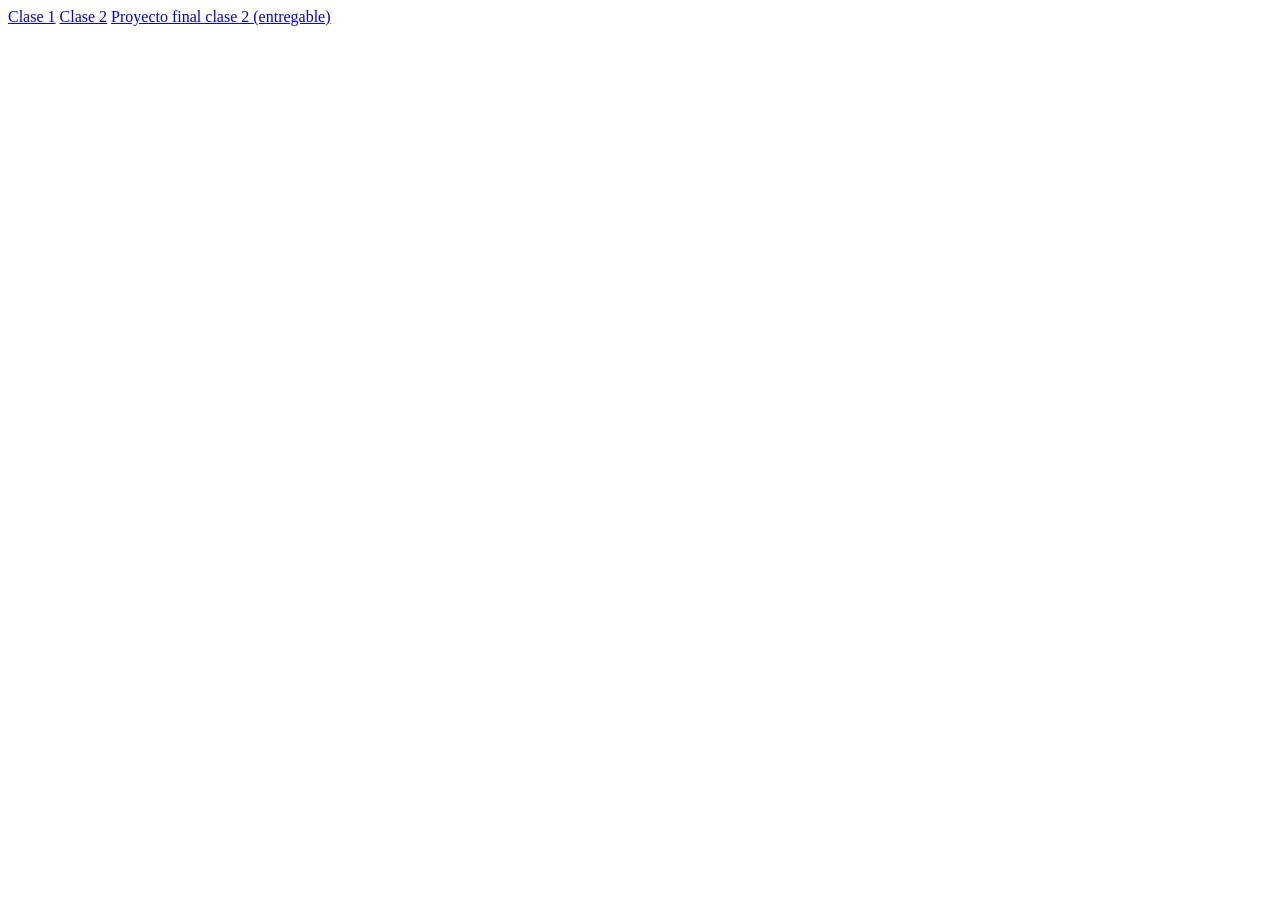
==== index.html @ aa762e40 "Targets" ====
<!DOCTYPE html>
<html lang="en">
<head>
    <meta charset="UTF-8">
    <meta name="viewport" content="width=device-width, initial-scale=1.0">
    <title>Document</title>
</head>
<body>
    
    <a href="./01-intro-css/index.html">Clase 1</a>
    <a href="./02-propiedades-basicas-css/">Clase 2</a>
    <a href="./02-proyecto/">Proyecto final clase 2 (entregable)</a>
</body>
</html>
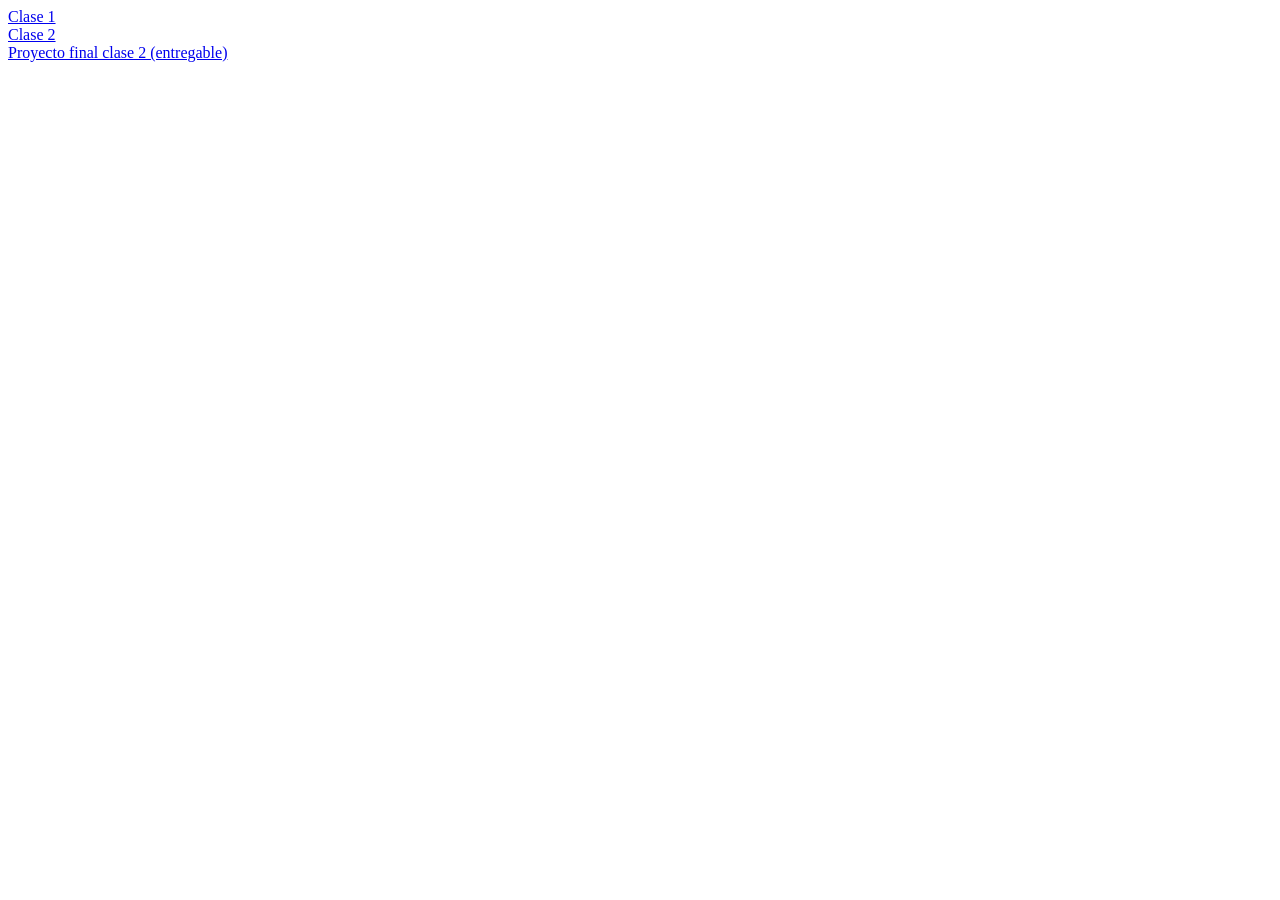
==== commit f660308e: "Actualizacion index main" ====
--- a/index.html
+++ b/index.html
@@ -8,7 +8,9 @@
 <body>
     
     <a href="./01-intro-css/index.html">Clase 1</a>
+    <br>
     <a href="./02-propiedades-basicas-css/">Clase 2</a>
+    <br>
     <a href="./02-proyecto/">Proyecto final clase 2 (entregable)</a>
 </body>
 </html>
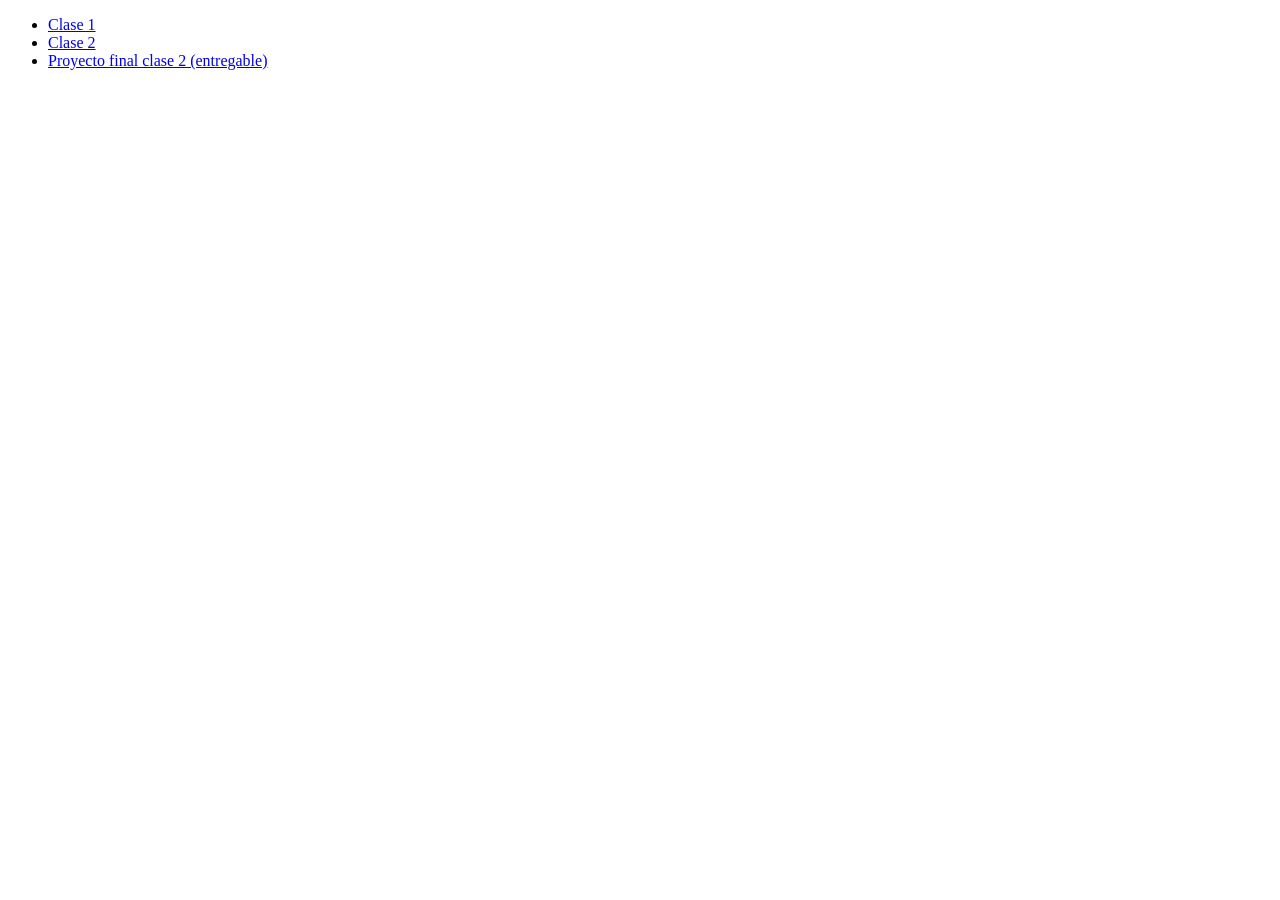
==== commit 3e9cf9ec: "index actualizado" ====
--- a/index.html
+++ b/index.html
@@ -7,10 +7,12 @@
 </head>
 <body>
     
-    <a href="./01-intro-css/index.html">Clase 1</a>
-    <br>
-    <a href="./02-propiedades-basicas-css/">Clase 2</a>
-    <br>
-    <a href="./02-proyecto/">Proyecto final clase 2 (entregable)</a>
+    <ul>
+    <li><a href="./01-intro-css/index.html">Clase 1</a> </li>
+    
+    <li><a href="./02-propiedades-basicas-css/">Clase 2</a> </li>
+    
+    <li><a href="./02-proyecto/">Proyecto final clase 2 (entregable)</a> </li>
+    </ul>
 </body>
 </html>
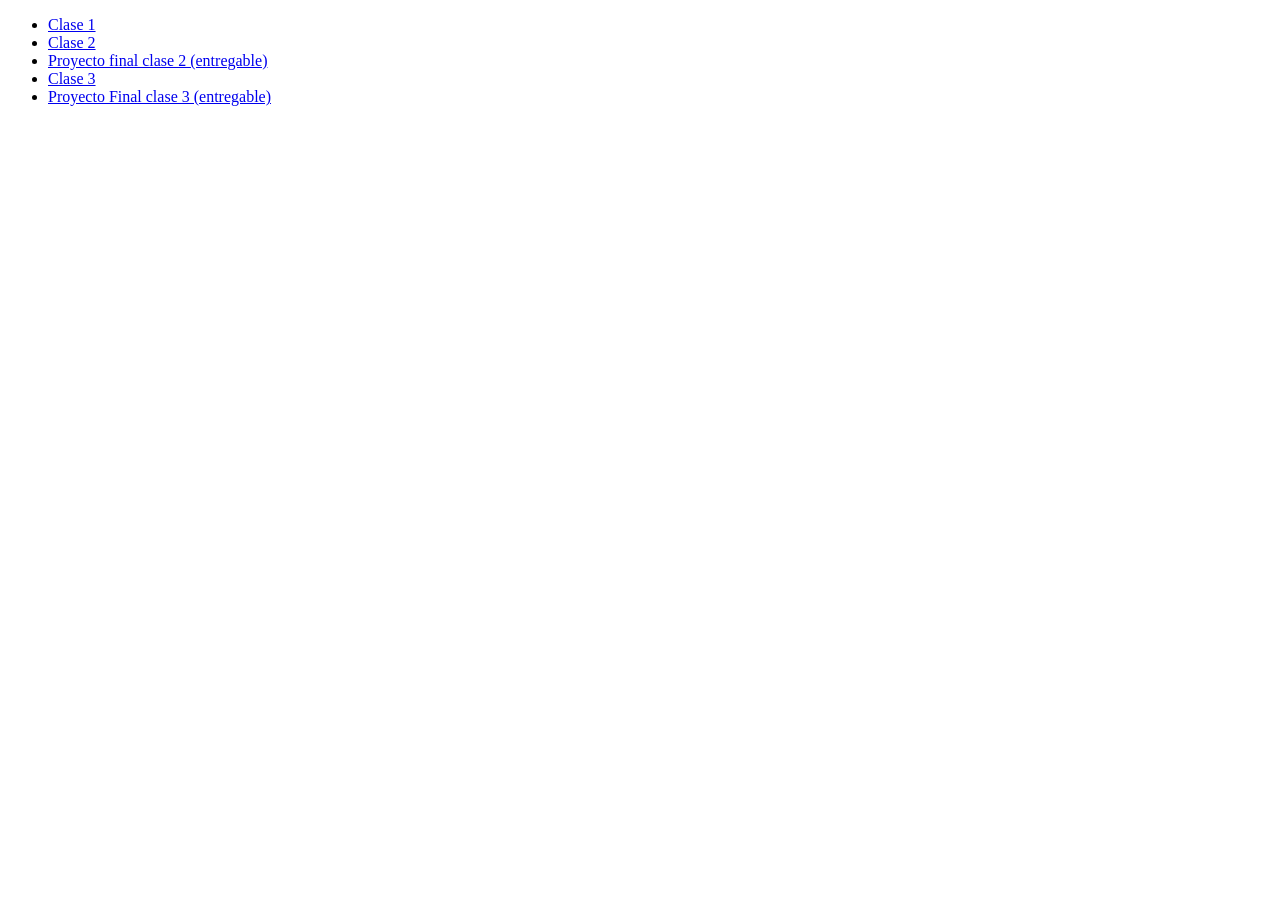
==== commit ac445566: "Herencia HTML" ====
--- a/index.html
+++ b/index.html
@@ -13,6 +13,10 @@
     <li><a href="./02-propiedades-basicas-css/">Clase 2</a> </li>
     
     <li><a href="./02-proyecto/">Proyecto final clase 2 (entregable)</a> </li>
+
+     <li><a href="./03-Herencias_Clase/">Clase 3</a> </li>
+
+       <li><a href="./03-proyecto/">Proyecto Final clase 3 (entregable)</a> </li>
     </ul>
 </body>
 </html>
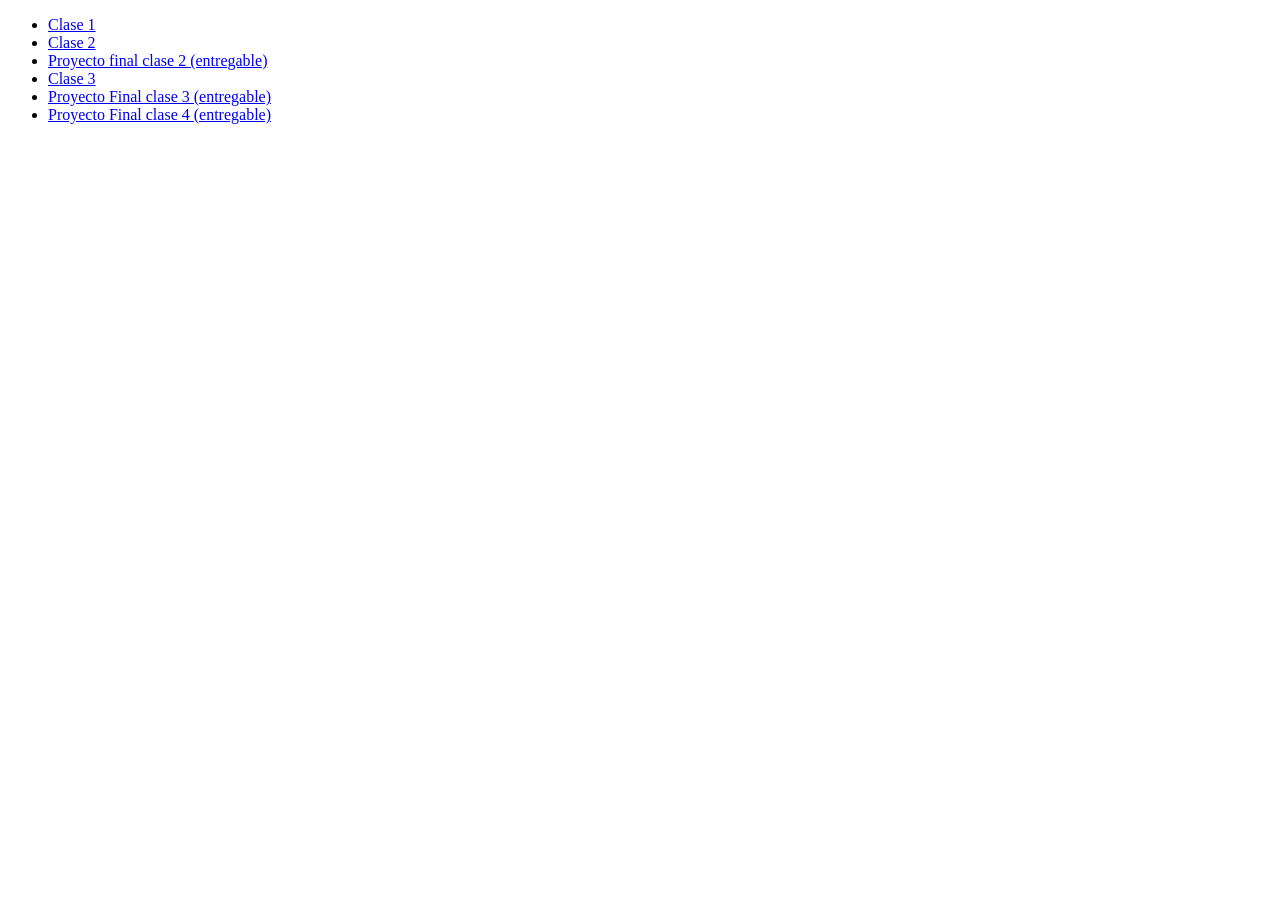
==== commit 82a26101: "Flex ok" ====
--- a/index.html
+++ b/index.html
@@ -17,6 +17,8 @@
      <li><a href="./03-Herencias_Clase/">Clase 3</a> </li>
 
        <li><a href="./03-proyecto/">Proyecto Final clase 3 (entregable)</a> </li>
+
+     <li><a href="./04-proyecto/">Proyecto Final clase 4 (entregable)</a> </li>
     </ul>
 </body>
 </html>
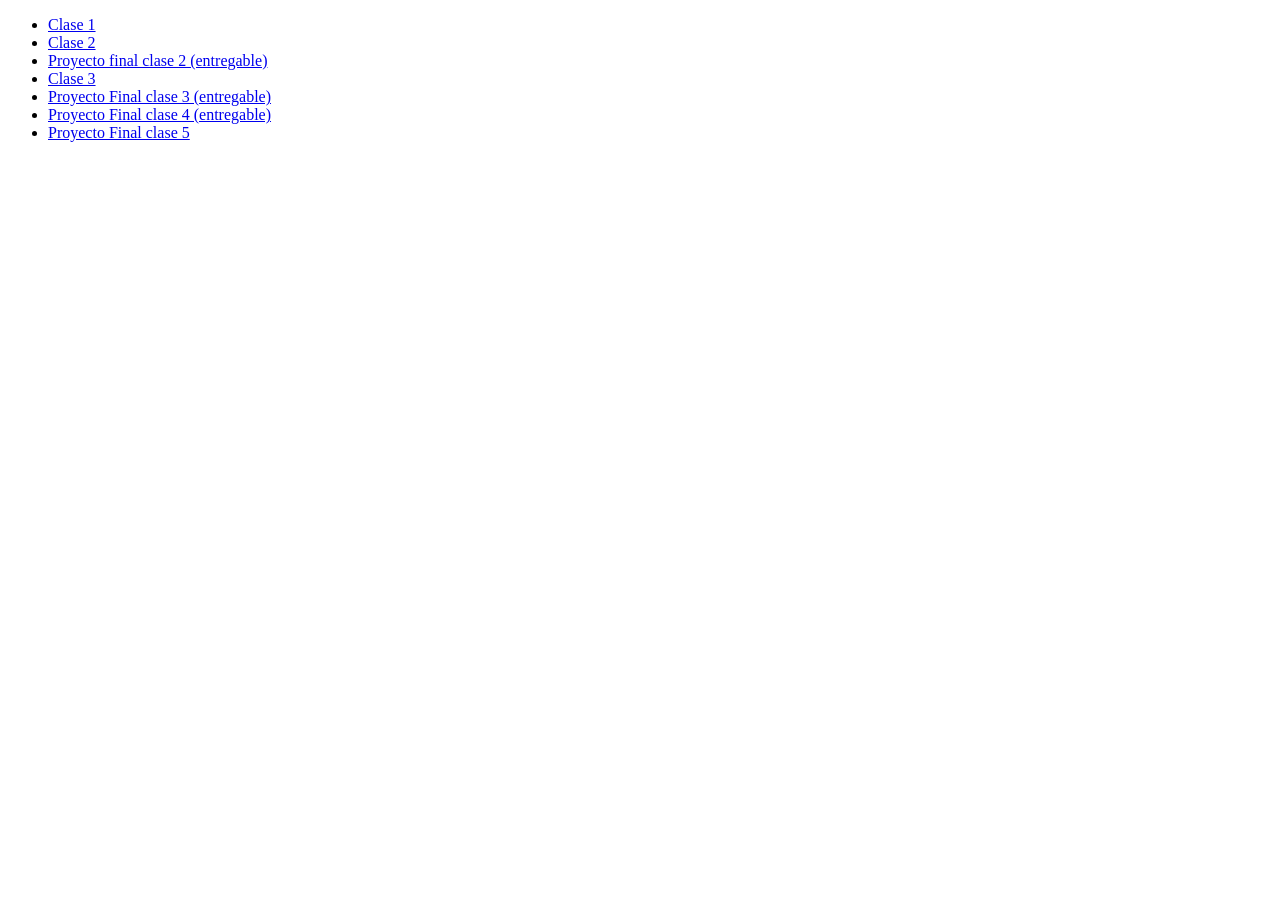
==== commit ebb7f663: "css ok" ====
--- a/index.html
+++ b/index.html
@@ -19,6 +19,9 @@
        <li><a href="./03-proyecto/">Proyecto Final clase 3 (entregable)</a> </li>
 
      <li><a href="./04-proyecto/">Proyecto Final clase 4 (entregable)</a> </li>
+   
+   
+     <li><a href="./05-alineacionFlexbox/">Proyecto Final clase 5</a> </li>
     </ul>
 </body>
 </html>
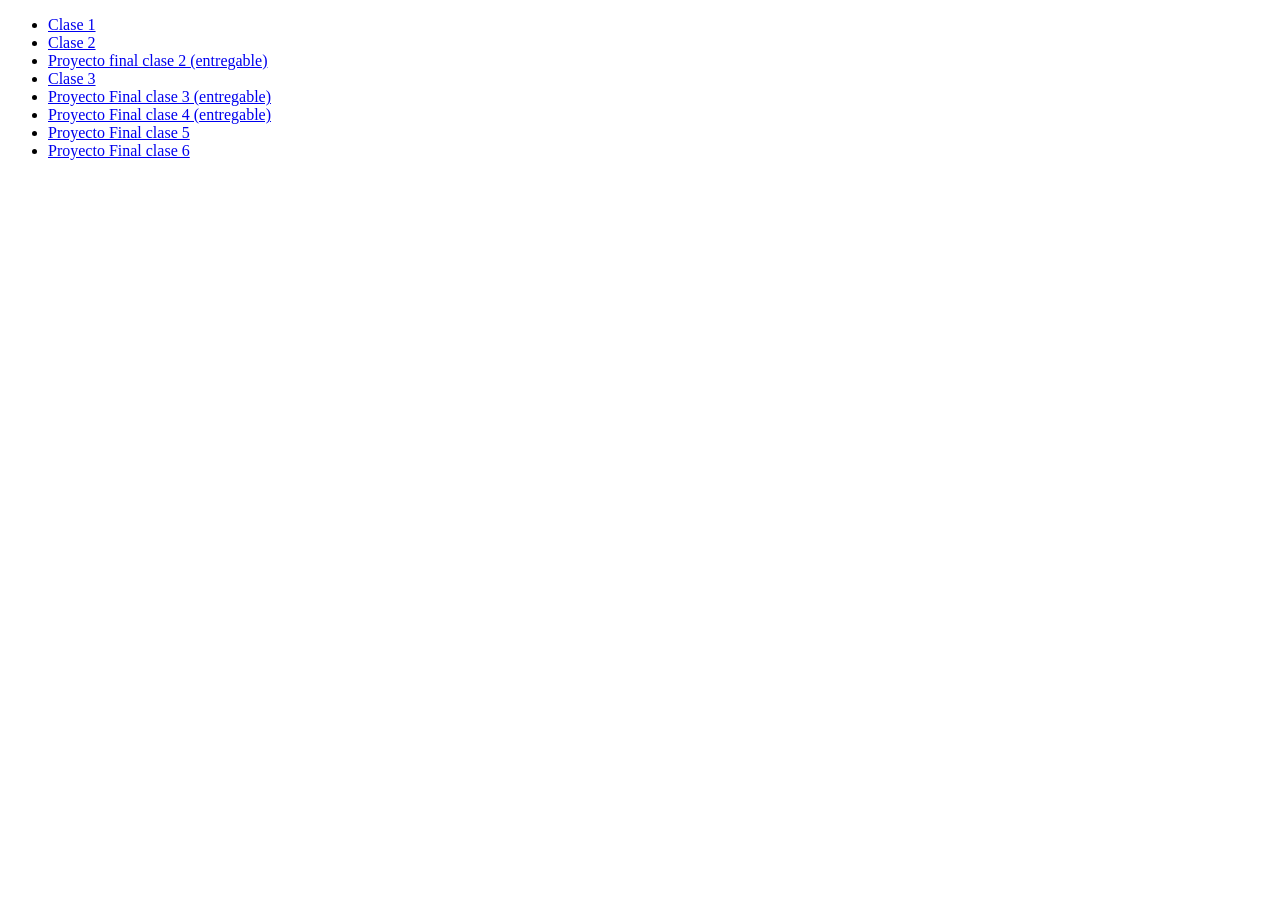
==== commit 96199bd5: "media" ====
--- a/index.html
+++ b/index.html
@@ -22,6 +22,8 @@
    
    
      <li><a href="./05-alineacionFlexbox/">Proyecto Final clase 5</a> </li>
+
+       <li><a href="./6-estilosResponsivos/">Proyecto Final clase 6</a> </li>
     </ul>
 </body>
 </html>
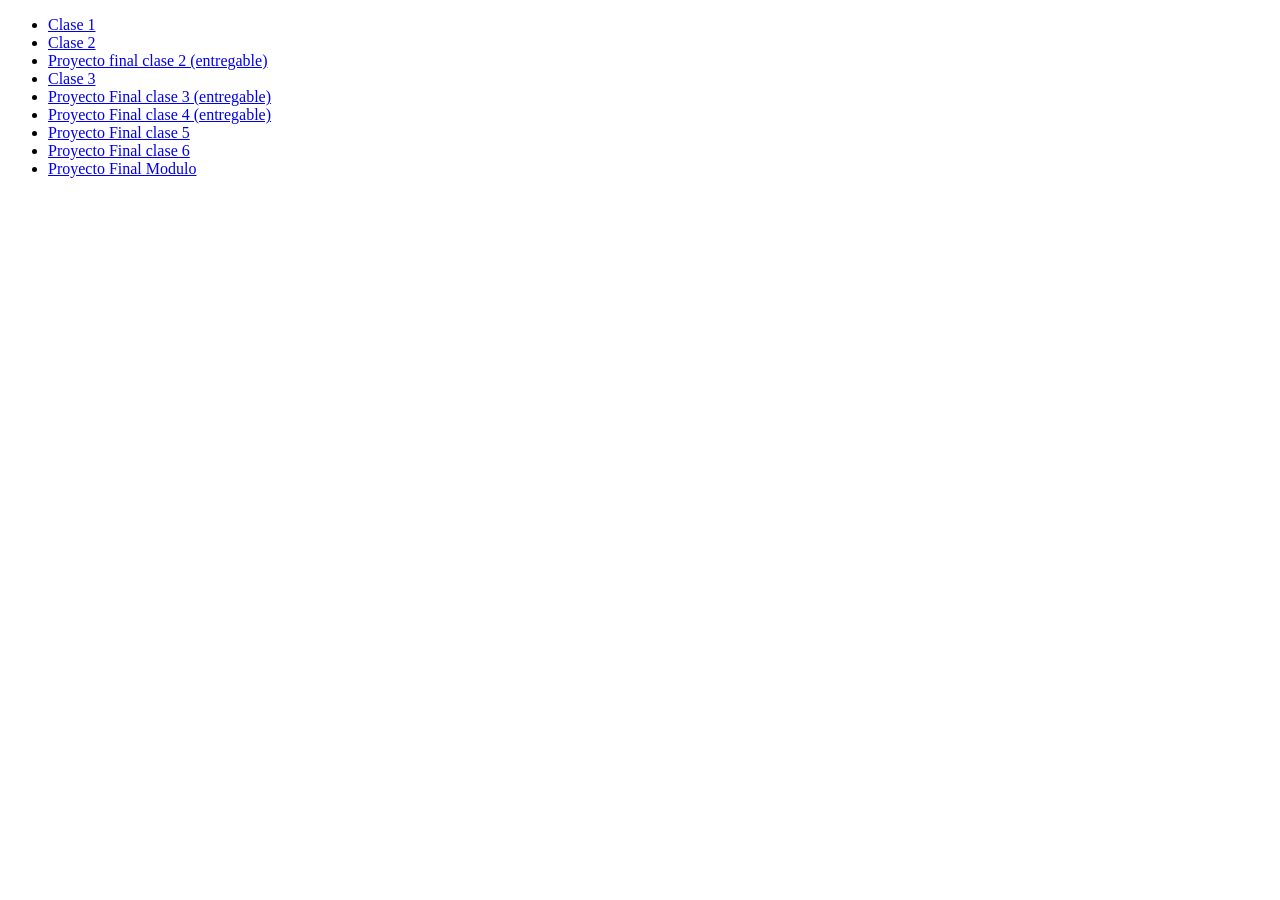
==== commit dd4bcc4a: "proyecto final" ====
--- a/index.html
+++ b/index.html
@@ -24,6 +24,8 @@
      <li><a href="./05-alineacionFlexbox/">Proyecto Final clase 5</a> </li>
 
        <li><a href="./6-estilosResponsivos/">Proyecto Final clase 6</a> </li>
+
+        <li><a href="./ProyectoFinal/">Proyecto Final Modulo</a> </li>
     </ul>
 </body>
 </html>
